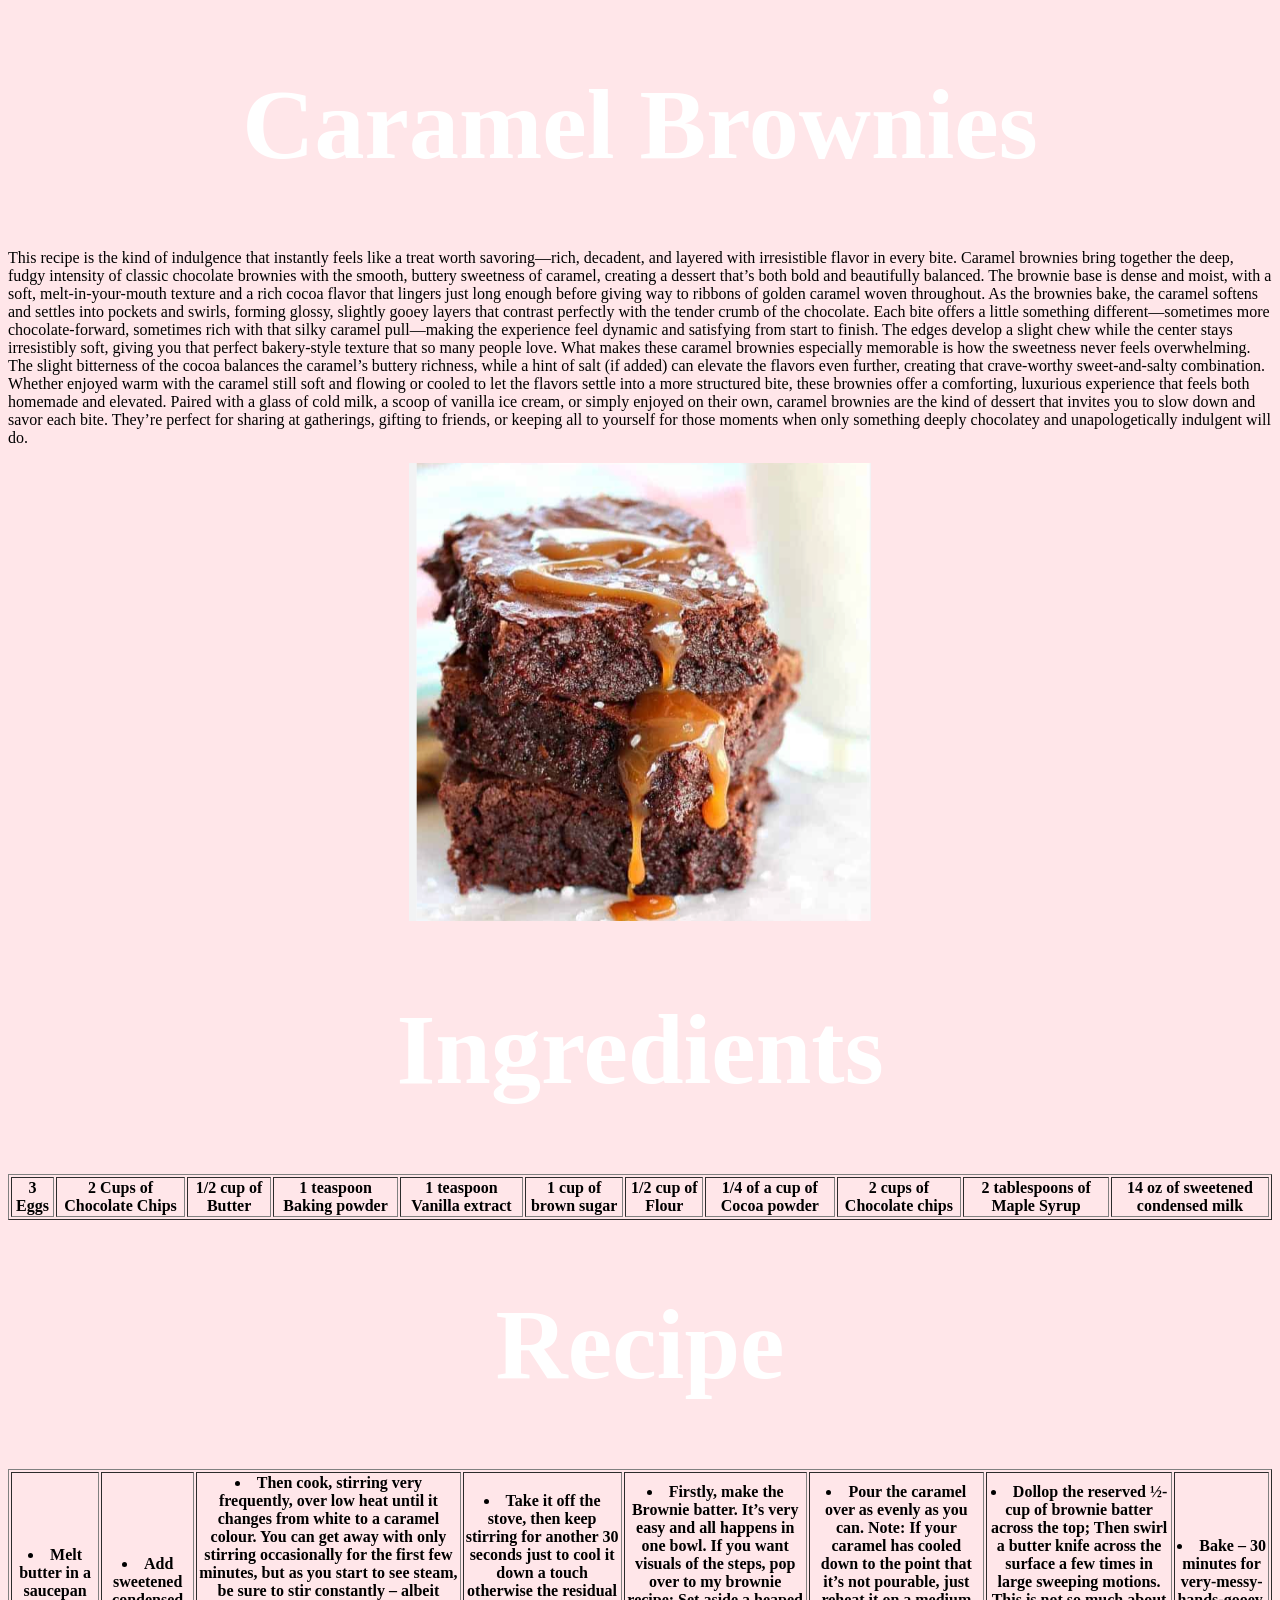
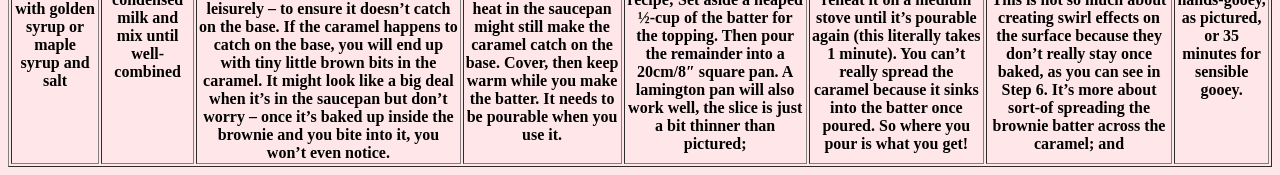
==== caramelbrownies.html @ 0cb302e4 "Add files via upload" ====
<!DOCTYPE html>
<html>
<head>
	<style>
		h1 {
	color:white;
	font-size:100px;
	font-family:"Times New Roman", sans-serif;
}
	body {
	background-color:#FFE6E9;
}
</style>
	<h1><center>Caramel Brownies</h1>
<p> 
	This recipe is the kind of indulgence that instantly feels like a treat worth savoring—rich, decadent, and layered with irresistible flavor in every bite. Caramel brownies bring together the deep, fudgy intensity of classic chocolate brownies with the smooth, buttery sweetness of caramel, creating a dessert that’s both bold and beautifully balanced. The brownie base is dense and moist, with a soft, melt-in-your-mouth texture and a rich cocoa flavor that lingers just long enough before giving way to ribbons of golden caramel woven throughout.
As the brownies bake, the caramel softens and settles into pockets and swirls, forming glossy, slightly gooey layers that contrast perfectly with the tender crumb of the chocolate. Each bite offers a little something different—sometimes more chocolate-forward, sometimes rich with that silky caramel pull—making the experience feel dynamic and satisfying from start to finish. The edges develop a slight chew while the center stays irresistibly soft, giving you that perfect bakery-style texture that so many people love.
What makes these caramel brownies especially memorable is how the sweetness never feels overwhelming. The slight bitterness of the cocoa balances the caramel’s buttery richness, while a hint of salt (if added) can elevate the flavors even further, creating that crave-worthy sweet-and-salty combination. Whether enjoyed warm with the caramel still soft and flowing or cooled to let the flavors settle into a more structured bite, these brownies offer a comforting, luxurious experience that feels both homemade and elevated.
Paired with a glass of cold milk, a scoop of vanilla ice cream, or simply enjoyed on their own, caramel brownies are the kind of dessert that invites you to slow down and savor each bite. They’re perfect for sharing at gatherings, gifting to friends, or keeping all to yourself for those moments when only something deeply chocolatey and unapologetically indulgent will do.
</p>

<center/> <image src="caramelbrownies.png"/>

<h1><center>Ingredients</h1>



<table border=1> 
<tr>
	<th>3 Eggs</th>
	<th>2 Cups of Chocolate Chips</th>
	<th>1/2 cup of Butter</th>
	<th>1 teaspoon Baking powder</th>
	<th>1 teaspoon Vanilla extract</th>
	<th>1 cup of brown sugar</th>
	<th>1/2 cup of Flour</th>
	<th>1/4 of a cup of Cocoa powder 
	<th>2 cups of Chocolate chips</th>
	<th>2 tablespoons of Maple Syrup</th>
	<th>14 oz of sweetened condensed milk</th>
</tr>


<ol>
<table border=1> 
<h1><center>Recipe</h1>
<tr>
<th><li>Melt butter in a saucepan with golden syrup or maple syrup and salt </li></th>

<th><li>Add sweetened condensed milk and mix until well-combined</li></th>

<th><li>Then cook, stirring very frequently, over low heat until it changes from white to a caramel colour. You can get away with only stirring occasionally for the first few minutes, but as you start to see steam, be sure to stir constantly – albeit leisurely – to ensure it doesn’t catch on the base.

If the caramel happens to catch on the base, you will end up with tiny little brown bits in the caramel. It might look like a big deal when it’s in the saucepan but don’t worry – once it’s baked up inside the brownie and you bite into it, you won’t even notice.</li></th>

<th><li>Take it off the stove, then keep stirring for another 30 seconds just to cool it down a touch otherwise the residual heat in the saucepan might still make the caramel catch on the base.

Cover, then keep warm while you make the batter. It needs to be pourable when you use it.</li></th>

<th><li>Firstly, make the Brownie batter. It’s very easy and all happens in one bowl. If you want visuals of the steps, pop over to my brownie recipe;

Set aside a heaped ½-cup of the batter for the topping. Then pour the remainder into a 20cm/8″ square pan. A lamington pan will also work well, the slice is just a bit thinner than pictured;
</li></th>

<th><li>Pour the caramel over as evenly as you can. Note: If your caramel has cooled down to the point that it’s not pourable, just reheat it on a medium stove until it’s pourable again (this literally takes 1 minute). You can’t really spread the caramel because it sinks into the batter once poured. So where you pour is what you get!
</li></th>

<th><li>Dollop the reserved ½-cup of brownie batter across the top;

Then swirl a butter knife across the surface a few times in large sweeping motions. This is not so much about creating swirl effects on the surface because they don’t really stay once baked, as you can see in Step 6. It’s more about sort-of spreading the brownie batter across the caramel; and</li></th>

<th><li>Bake – 30 minutes for very-messy-hands-gooey, as pictured, or 35 minutes for sensible gooey.

</li></th>
</ol>


</body>
</html>
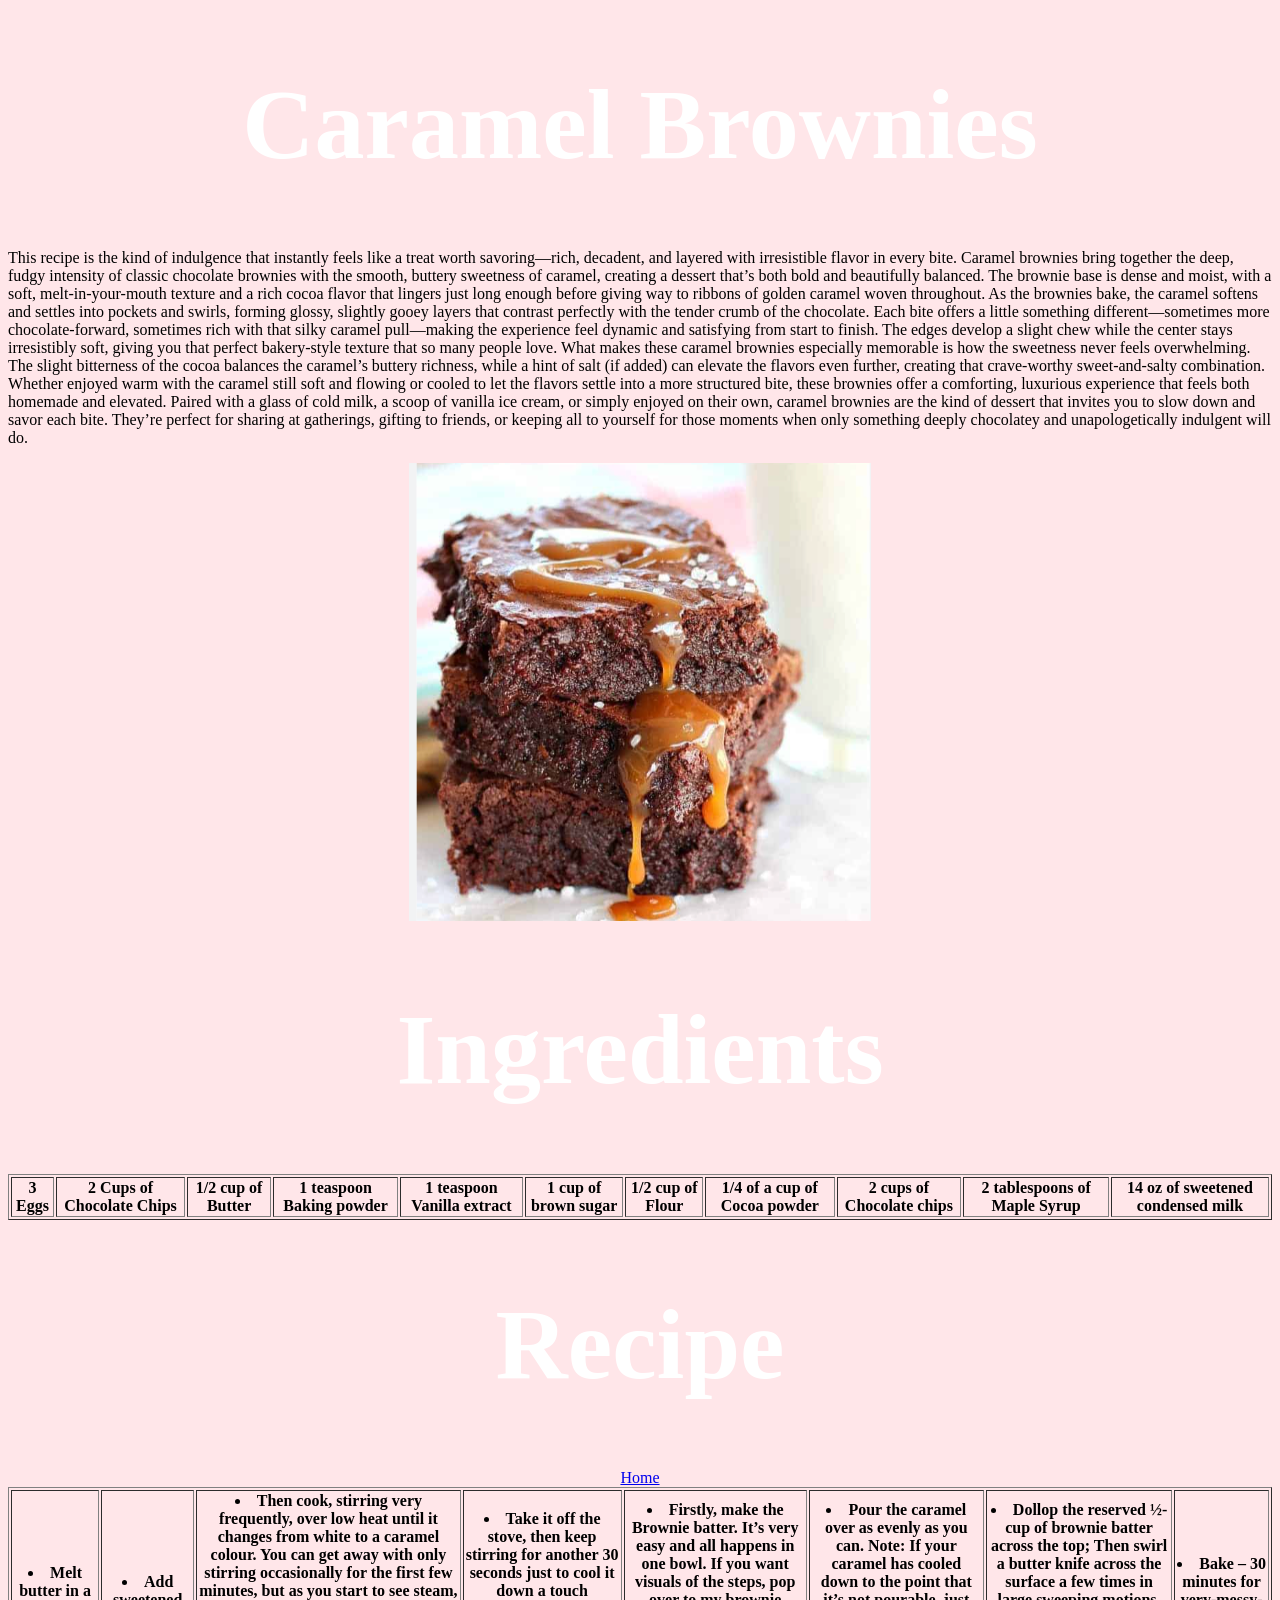
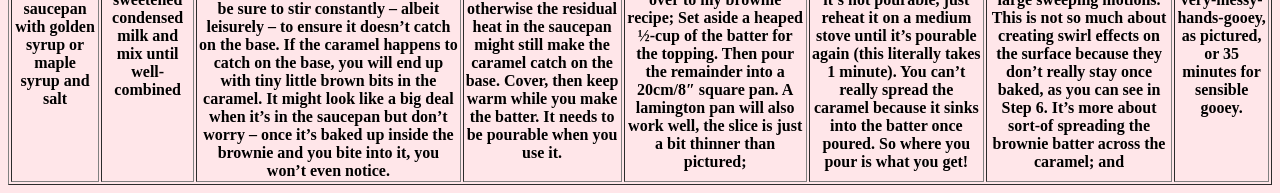
==== commit 61434017: "Add files via upload" ====
--- a/caramelbrownies.html
+++ b/caramelbrownies.html
@@ -74,7 +74,7 @@
 
 </li></th>
 </ol>
-
+<a href="index.html">Home</a>
 
 </body>
 </html>
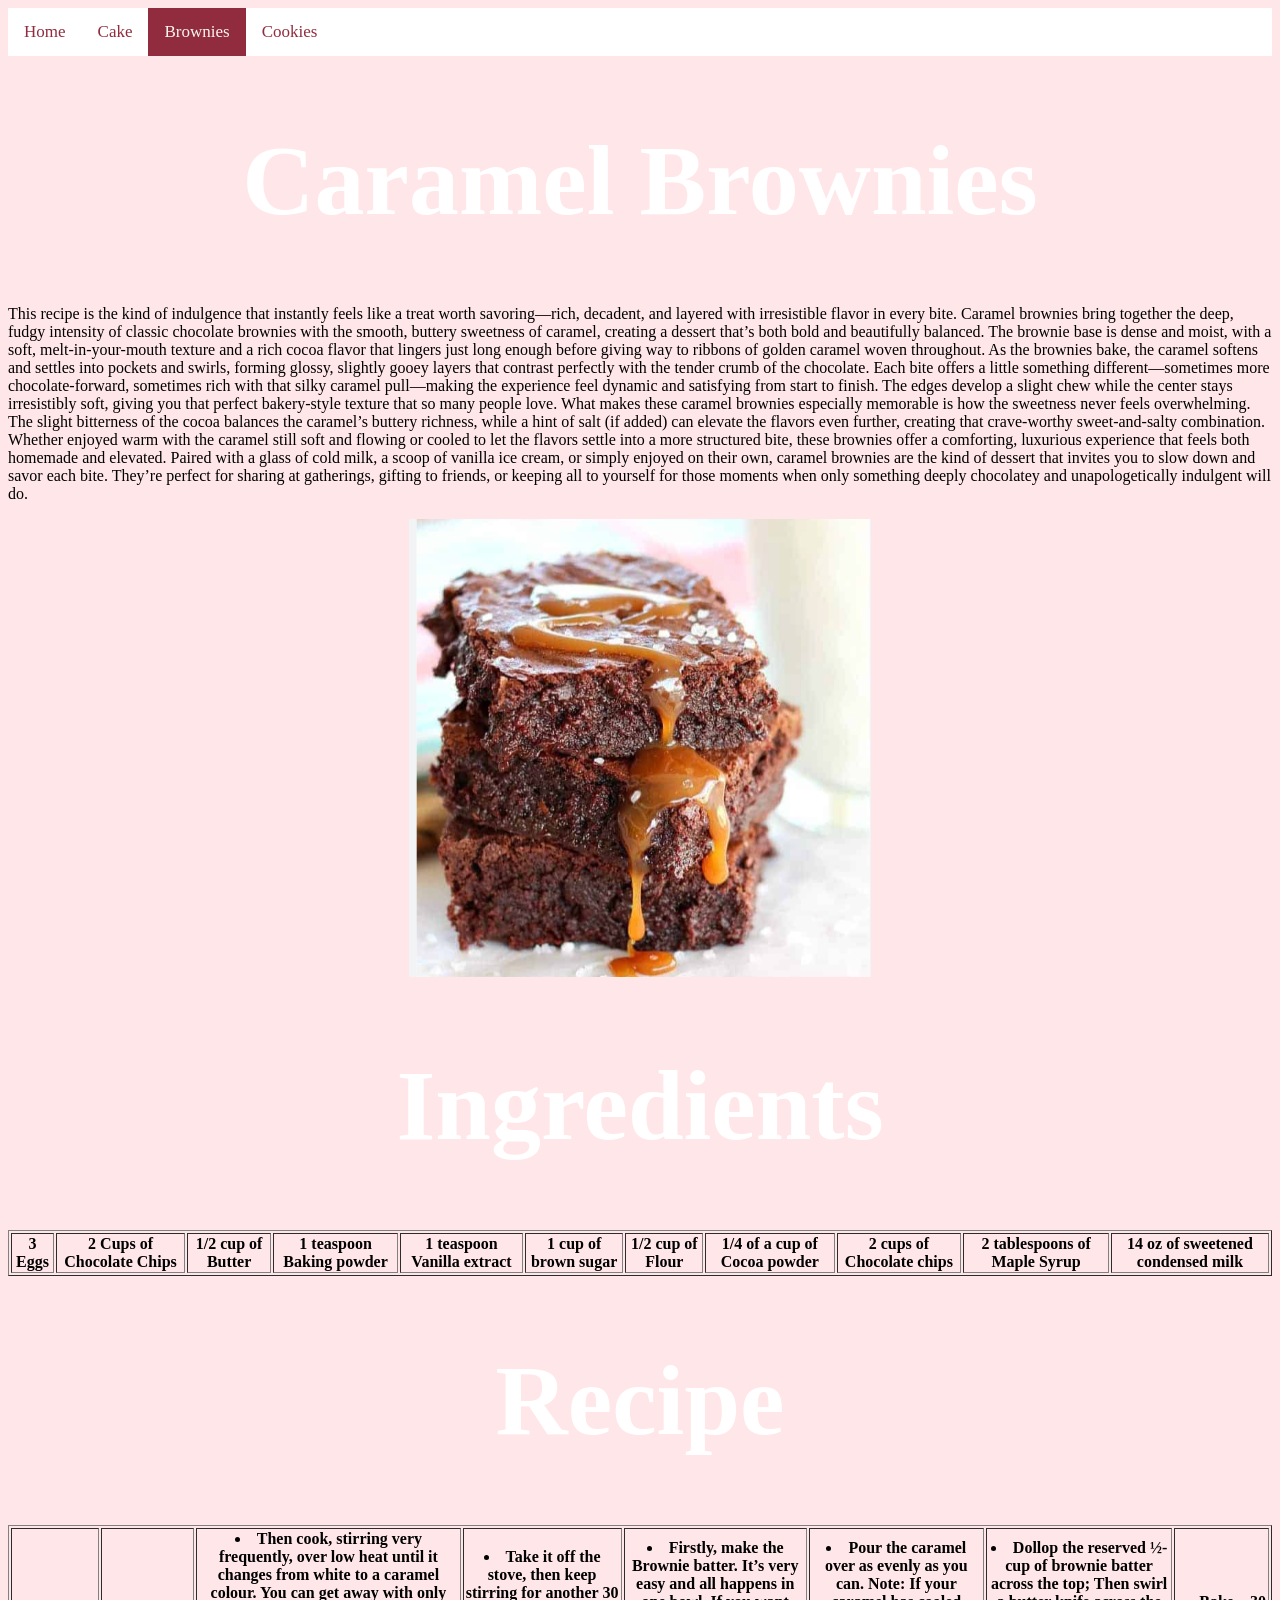
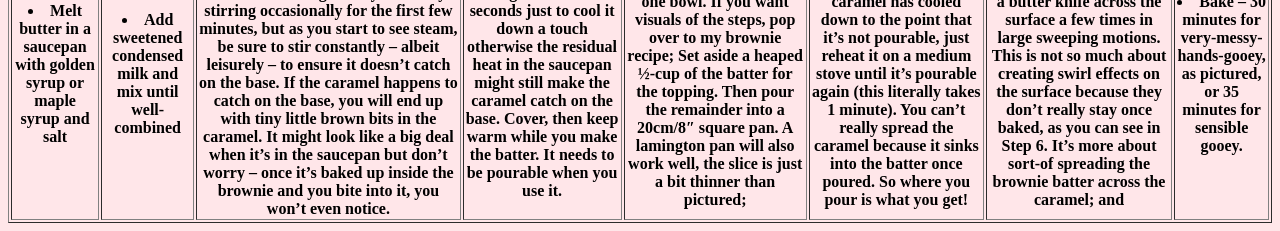
==== commit cdbca6d3: "Add files via upload" ====
--- a/caramelbrownies.html
+++ b/caramelbrownies.html
@@ -12,6 +12,14 @@
 	background-color:#FFE6E9;
 }
 </style>
+<link href="style.css" type="text/css" rel="stylesheet"/>
+</head>
+<div class="topnav">
+<a href="index.html" >Home</a>
+<a href="redvelvet.html">Cake</a>
+<a href="caramelbrownies.html" class="active">Brownies</a>
+<a href="chocolatechipcookies.html">Cookies</a>
+</div>
 	<h1><center>Caramel Brownies</h1>
 <p> 
 	This recipe is the kind of indulgence that instantly feels like a treat worth savoring—rich, decadent, and layered with irresistible flavor in every bite. Caramel brownies bring together the deep, fudgy intensity of classic chocolate brownies with the smooth, buttery sweetness of caramel, creating a dessert that’s both bold and beautifully balanced. The brownie base is dense and moist, with a soft, melt-in-your-mouth texture and a rich cocoa flavor that lingers just long enough before giving way to ribbons of golden caramel woven throughout.
@@ -74,7 +82,7 @@
 
 </li></th>
 </ol>
-<a href="index.html">Home</a>
+
 
 </body>
 </html>
--- a/style.css
+++ b/style.css
@@ -0,0 +1,35 @@
+<!DOCTYPE html>
+<html>
+
+<style>
+h1 {
+	color:lightpink;
+}
+.topnav {
+   background-color: #333333;
+   overflow: hidden;
+}
+.topnav {
+   background-color: white ;
+   overflow: hidden;
+}
+
+.topnav a {
+   float: left;
+   color: #902C3E;
+   text-align: center;
+   padding: 14px 16px;
+   text-decoration: none;
+   font-size: 17px;
+}
+
+.topnav a:hover {
+   background-color: hotpink;
+   color: black;
+}
+
+.topnav a.active {
+   background-color: #902C3E ;
+   color: #F9F6EE;
+}
+</style 
